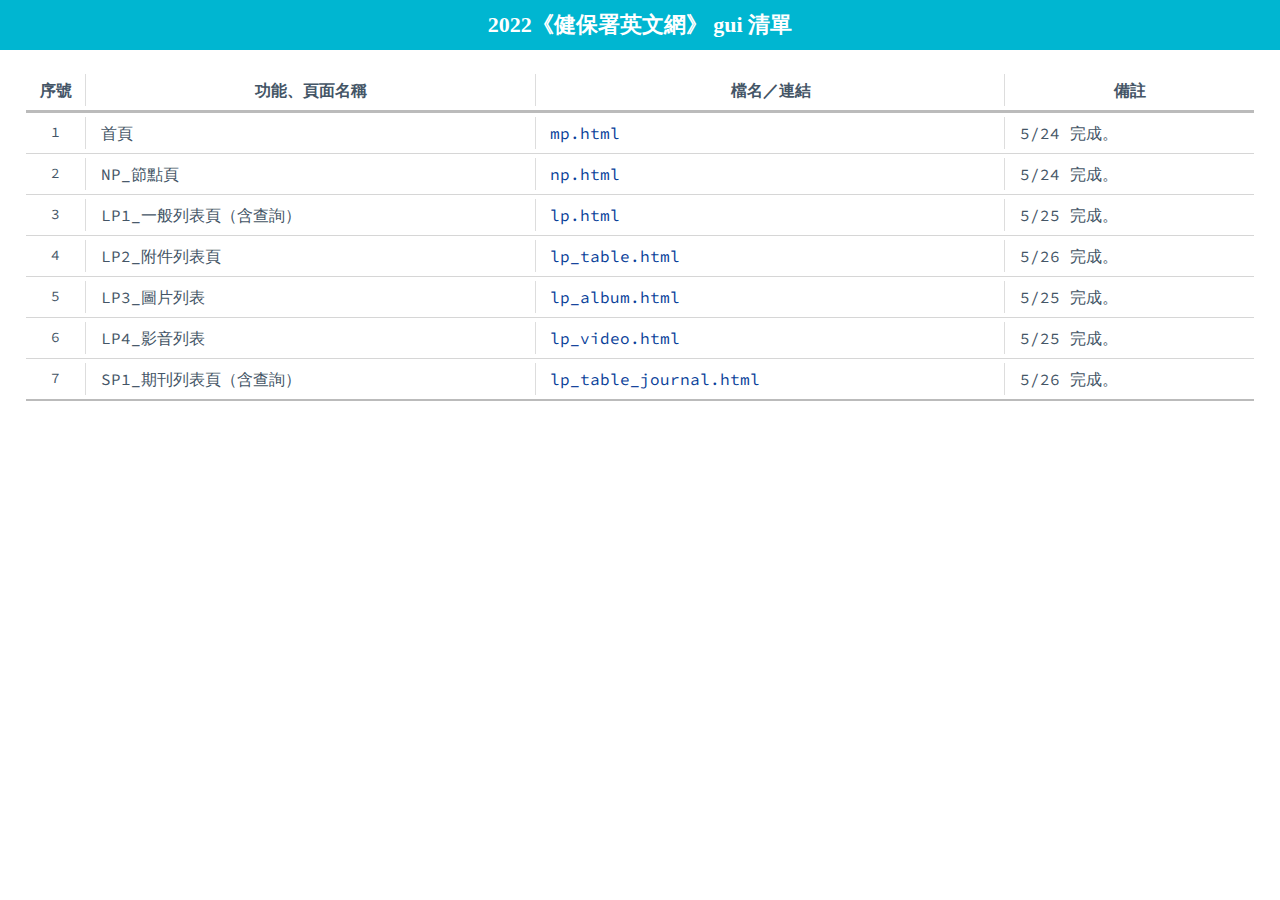
==== index.html @ 9a72eddf "清單頁 完" ====
<!DOCTYPE html>
<html lang="zh-Hant-TW">
<head>
  <meta charset="UTF-8">
  <meta http-equiv="X-UA-Compatible" content="IE=edge">
  <meta name="viewport" content="width=device-width, initial-scale=1.0">
  <link href="https://fonts.googleapis.com/css?family=Source+Code+Pro&display=swap" rel="stylesheet">

  <title>2022《健保署英文網》gui 清單</title>
  <style>
    body {margin: 0;font-family: 'Source Code Pro', Arial, Helvetica, sans-serif;font-size: 16px;background: #fff;}

    h1 {text-align: center;background: #00b6d1;color: #fff;margin: 0 0 10px;padding: 10px;font-size: 22px;font-family: Georgia, 'Times New Roman', Times, serif}

    table {counter-reset: item;border-collapse: collapse;margin: 20px auto;max-width: 1400px;width: 96%;line-height: 1.5;border-bottom: 2px solid #bbb;color: #456;}

    td,
    th {position: relative;padding: .5em .9em;border-bottom: 1px solid #d6d6d6;}

    th {border-bottom: 3px solid #bbb;white-space: nowrap;}

    tr.new{background: #f1fad0;}

    th:after,
    td:after {content: '';position: absolute;top: 4px;bottom: 4px;right: 0;width: 1px;background: #ddd;}

    th:last-child:after,
    td:last-child:after {display: none}

    td:first-child {text-align: center;font-size: .9em;}

    td:first-child:before {content: counter(item);counter-increment: item;}

    td[colspan] {font-size: 13px;padding: 3px 0 2px;}
    td[colspan]::before{display: none}


    td ul,
    td ol {margin: 0;padding-left: 1.25em;line-height: 1.4;}

    td ul,
    td ol {display: none}

    td li+li {margin-top: .6em;}

    a {text-decoration: none;color: #084099;}

    a:hover {text-decoration: underline;color: #0199eb;}


    /* tr.hidden, tr.hidden ~ tr{display: none} */
    @media screen and (max-width: 700px) {

      tr,td,th {display: block;}

      td:after {display: none;}

      td {min-height: 1em;}

      tr:first-child {display: none}

      tr {border: 1px solid #999;margin: 0 0 10px;}

      tr:nth-child(5n+1) td {border-bottom-color: #d6d6d6}

      td:first-child,
      td:nth-child(2) {float: left;padding: 8px;height: 16px;background: #eee;border: none;}

      td:nth-child(2) {float: right;}

      td:nth-child(3) {clear: both;}

      td:last-child {border: none;}

      .seperator td:nth-child(2) {float: none;background: transparent;padding: 0;}

      .seperator td:first-child {display: none}
    }
  </style>

</head>
<body>
  <h1>2022《健保署英文網》 gui 清單</h1>
  <table>
    <tr>
      <th style="width: 2em;">序號</th>
      <th>功能、頁面名稱</th>
      <th>檔名／連結</th>
      <th>備註</th>
    </tr>
    <tr>
      <td></td>
      <td>首頁</td>
      <td><a href="mp.html" target="_Blank">mp.html</a></td>
      <td>5/24 完成。</td>
    </tr>
    <tr>
      <td></td>
      <td>NP_節點頁</td>
      <td><a href="np.html" target="_Blank">np.html</a></td>
      <td>5/24 完成。</td>
    </tr>
    <tr>
      <td></td>
      <td>LP1_一般列表頁（含查詢）</td>
      <td><a href="lp.html" target="_Blank">lp.html</a></td>
      <td>5/25 完成。</td>
    </tr>
    <tr>
      <td></td>
      <td>LP2_附件列表頁</td>
      <td><a href="lp_table.html" target="_Blank">lp_table.html</a></td>
      <td>5/26 完成。</td>
    </tr>
    <tr>
      <td></td>
      <td>LP3_圖片列表</td>
      <td><a href="lp_album.html" target="_Blank">lp_album.html</a></td>
      <td>5/25 完成。</td>
    </tr>
    <tr>
      <td></td>
      <td>LP4_影音列表</td>
      <td><a href="lp_video.html" target="_Blank">lp_video.html</a></td>
      <td>5/25 完成。</td>
    </tr>
    <tr>
      <td></td>
      <td>SP1_期刊列表頁（含查詢）</td>
      <td><a href="lp_table_journal.html" target="_Blank">lp_table_journal.html</a></td>
      <td>5/26 完成。</td>
    </tr>
  </table>

</body>
</html>
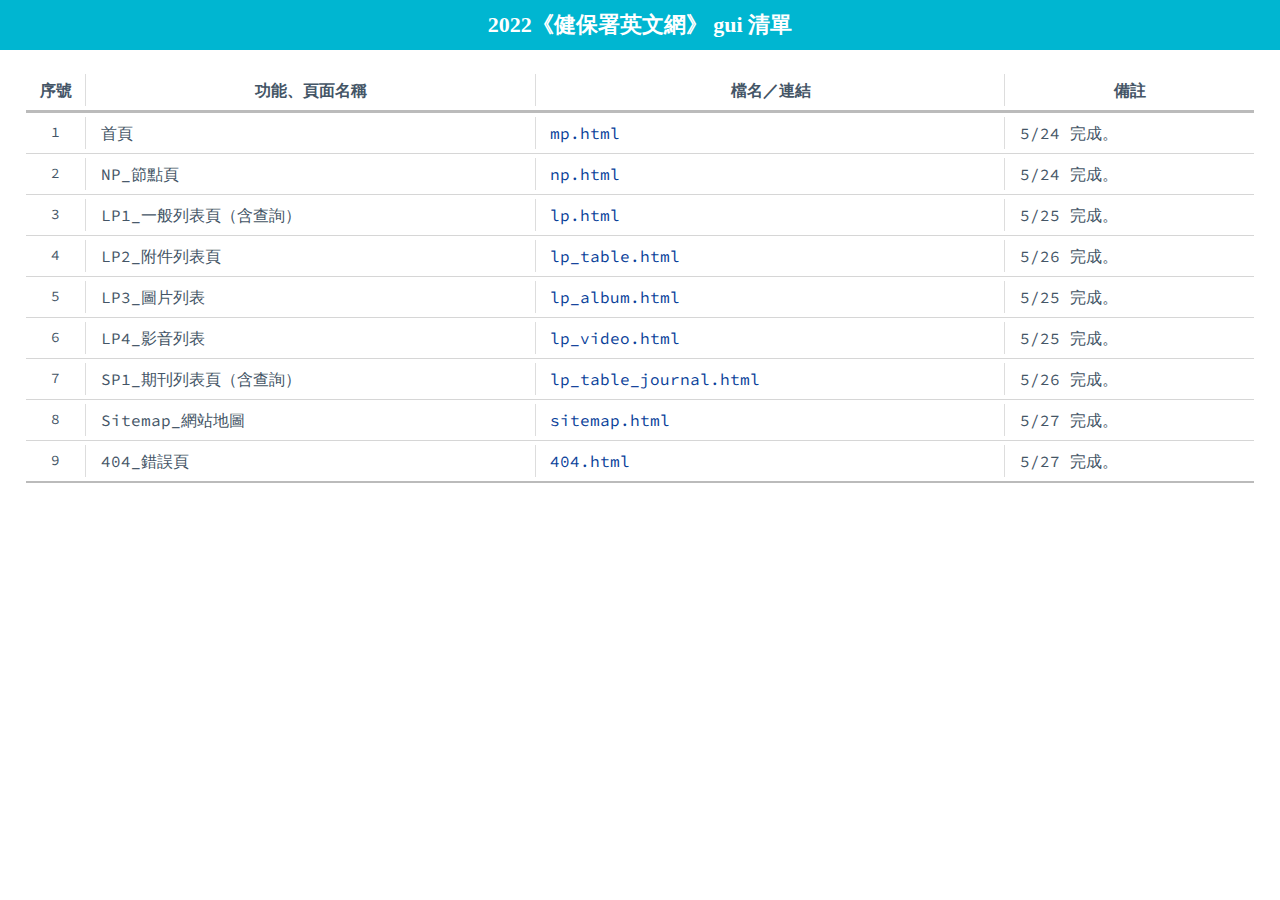
==== commit 1807f1c6: "sitemap 與 404 完成" ====
--- a/index.html
+++ b/index.html
@@ -130,6 +130,18 @@
       <td><a href="lp_table_journal.html" target="_Blank">lp_table_journal.html</a></td>
       <td>5/26 完成。</td>
     </tr>
+    <tr>
+      <td></td>
+      <td>Sitemap_網站地圖</td>
+      <td><a href="sitemap.html" target="_Blank">sitemap.html</a></td>
+      <td>5/27 完成。</td>
+    </tr>
+    <tr>
+      <td></td>
+      <td>404_錯誤頁</td>
+      <td><a href="404.html" target="_Blank">404.html</a></td>
+      <td>5/27 完成。</td>
+    </tr>
   </table>
 
 </body>
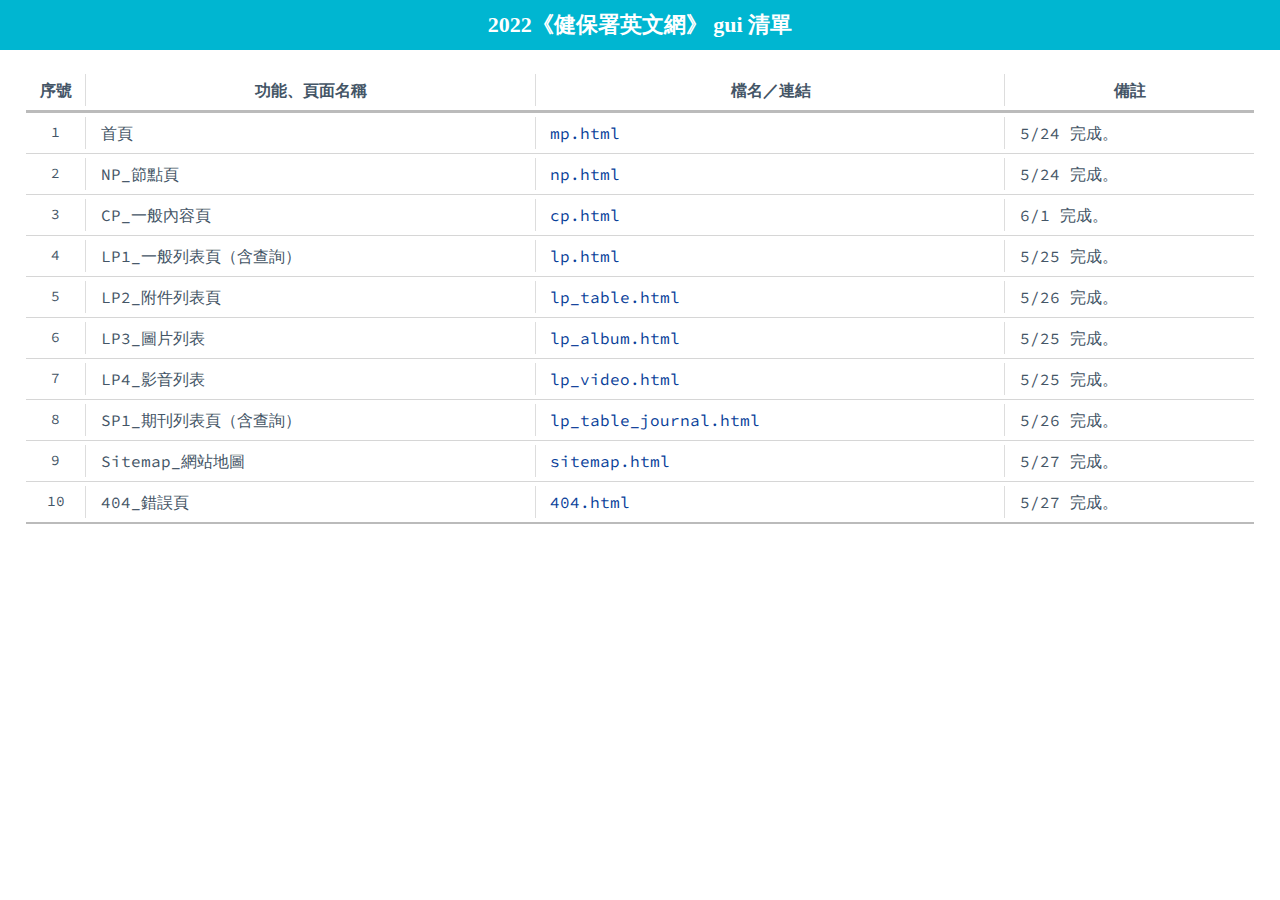
==== commit bbd67c44: "index 更新" ====
--- a/index.html
+++ b/index.html
@@ -102,6 +102,12 @@
     </tr>
     <tr>
       <td></td>
+      <td>CP_一般內容頁</td>
+      <td><a href="cp.html" target="_Blank">cp.html</a></td>
+      <td>6/1 完成。</td>
+    </tr>
+    <tr>
+      <td></td>
       <td>LP1_一般列表頁（含查詢）</td>
       <td><a href="lp.html" target="_Blank">lp.html</a></td>
       <td>5/25 完成。</td>
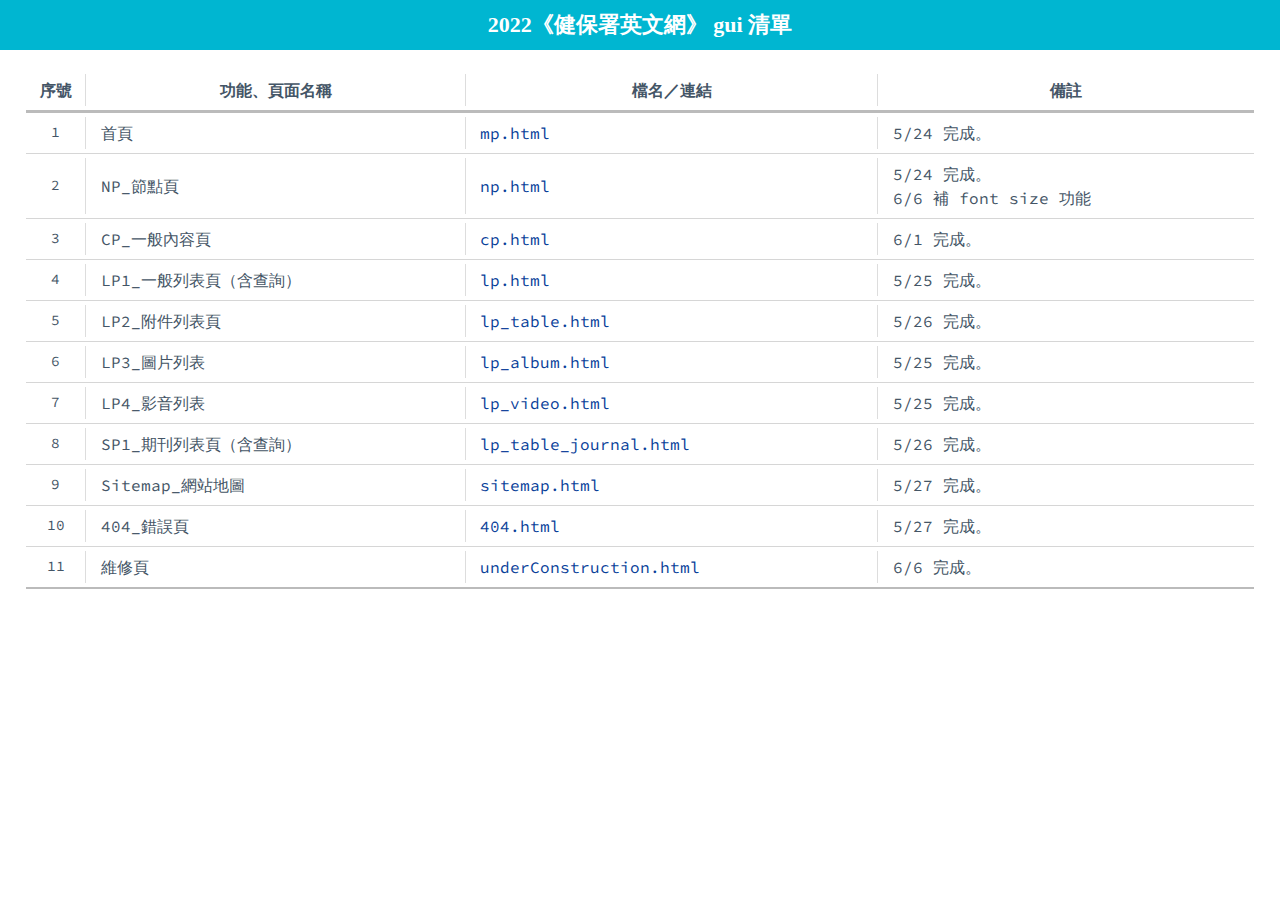
==== commit a9414b46: "index 更新" ====
--- a/index.html
+++ b/index.html
@@ -98,7 +98,7 @@
       <td></td>
       <td>NP_節點頁</td>
       <td><a href="np.html" target="_Blank">np.html</a></td>
-      <td>5/24 完成。</td>
+      <td>5/24 完成。<br>6/6 補 font size 功能</td>
     </tr>
     <tr>
       <td></td>
@@ -148,6 +148,12 @@
       <td><a href="404.html" target="_Blank">404.html</a></td>
       <td>5/27 完成。</td>
     </tr>
+    <tr>
+      <td></td>
+      <td>維修頁</td>
+      <td><a href="underConstruction.html" target="_Blank">underConstruction.html</a></td>
+      <td>6/6 完成。</td>
+    </tr>
   </table>
 
 </body>
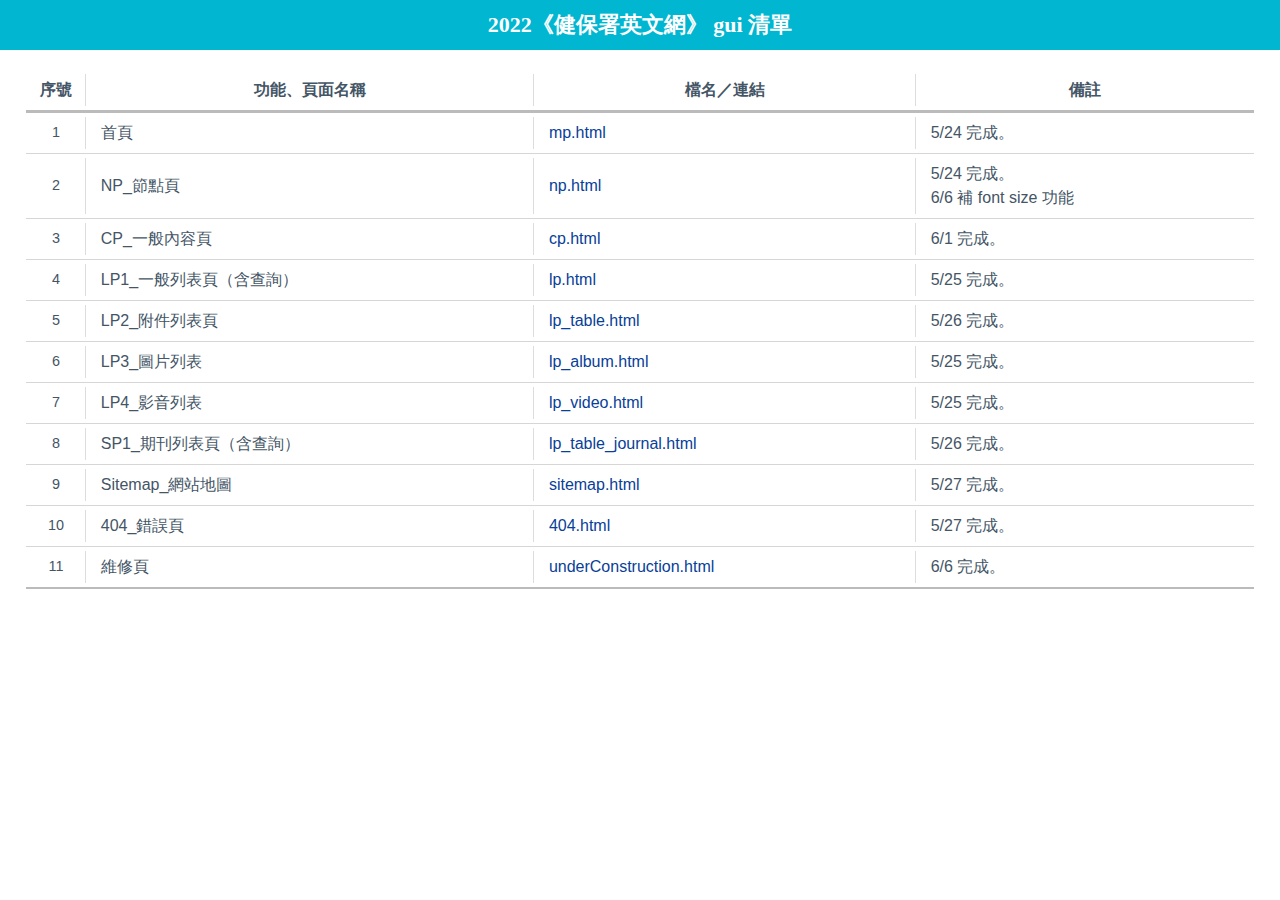
==== commit 13e872b1: "各頁面補 favicon" ====
--- a/index.html
+++ b/index.html
@@ -4,9 +4,11 @@
   <meta charset="UTF-8">
   <meta http-equiv="X-UA-Compatible" content="IE=edge">
   <meta name="viewport" content="width=device-width, initial-scale=1.0">
-  <link href="https://fonts.googleapis.com/css?family=Source+Code+Pro&display=swap" rel="stylesheet">
 
   <title>2022《健保署英文網》gui 清單</title>
+  <link rel="shortcut icon" href="favicon.ico" type="image/vnd.microsoft.icon" />
+  <link rel="icon" href="favicon.ico" type="image/vnd.microsoft.icon" />
+
   <style>
     body {margin: 0;font-family: 'Source Code Pro', Arial, Helvetica, sans-serif;font-size: 16px;background: #fff;}
 
